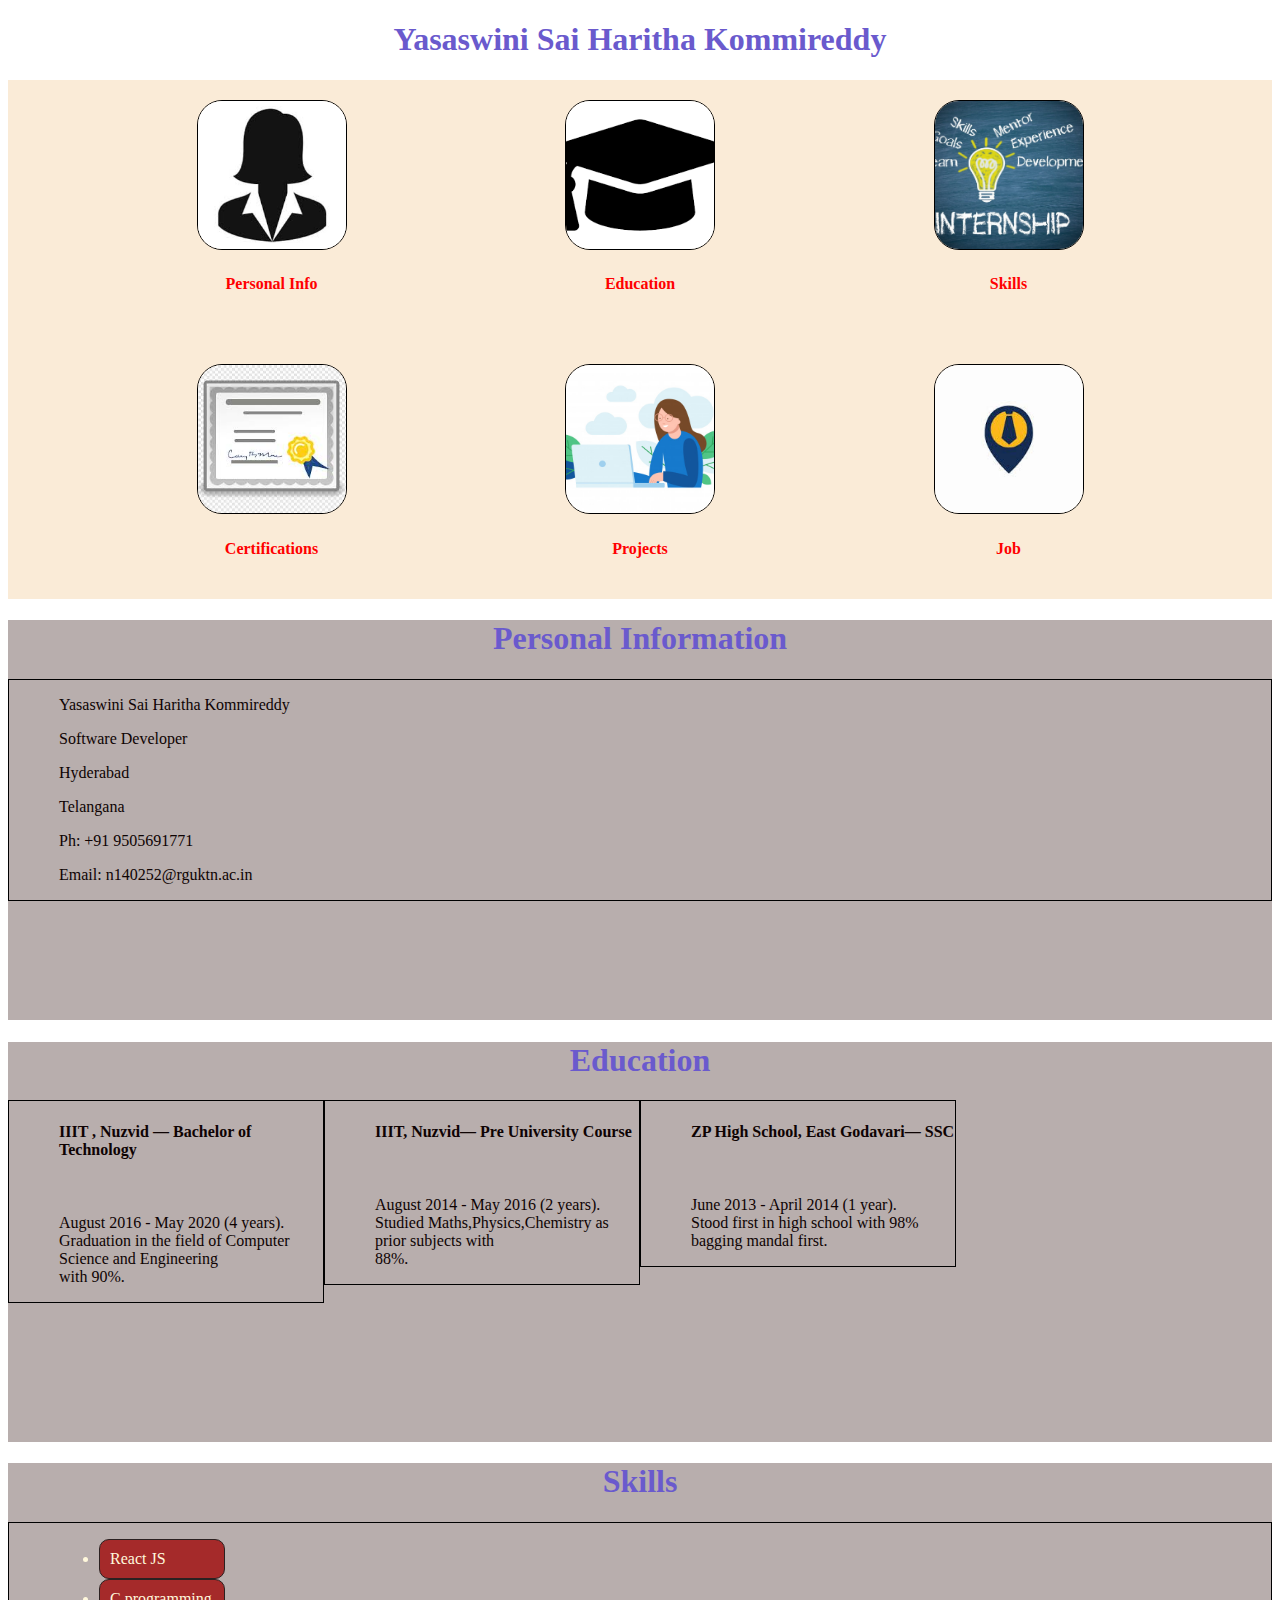
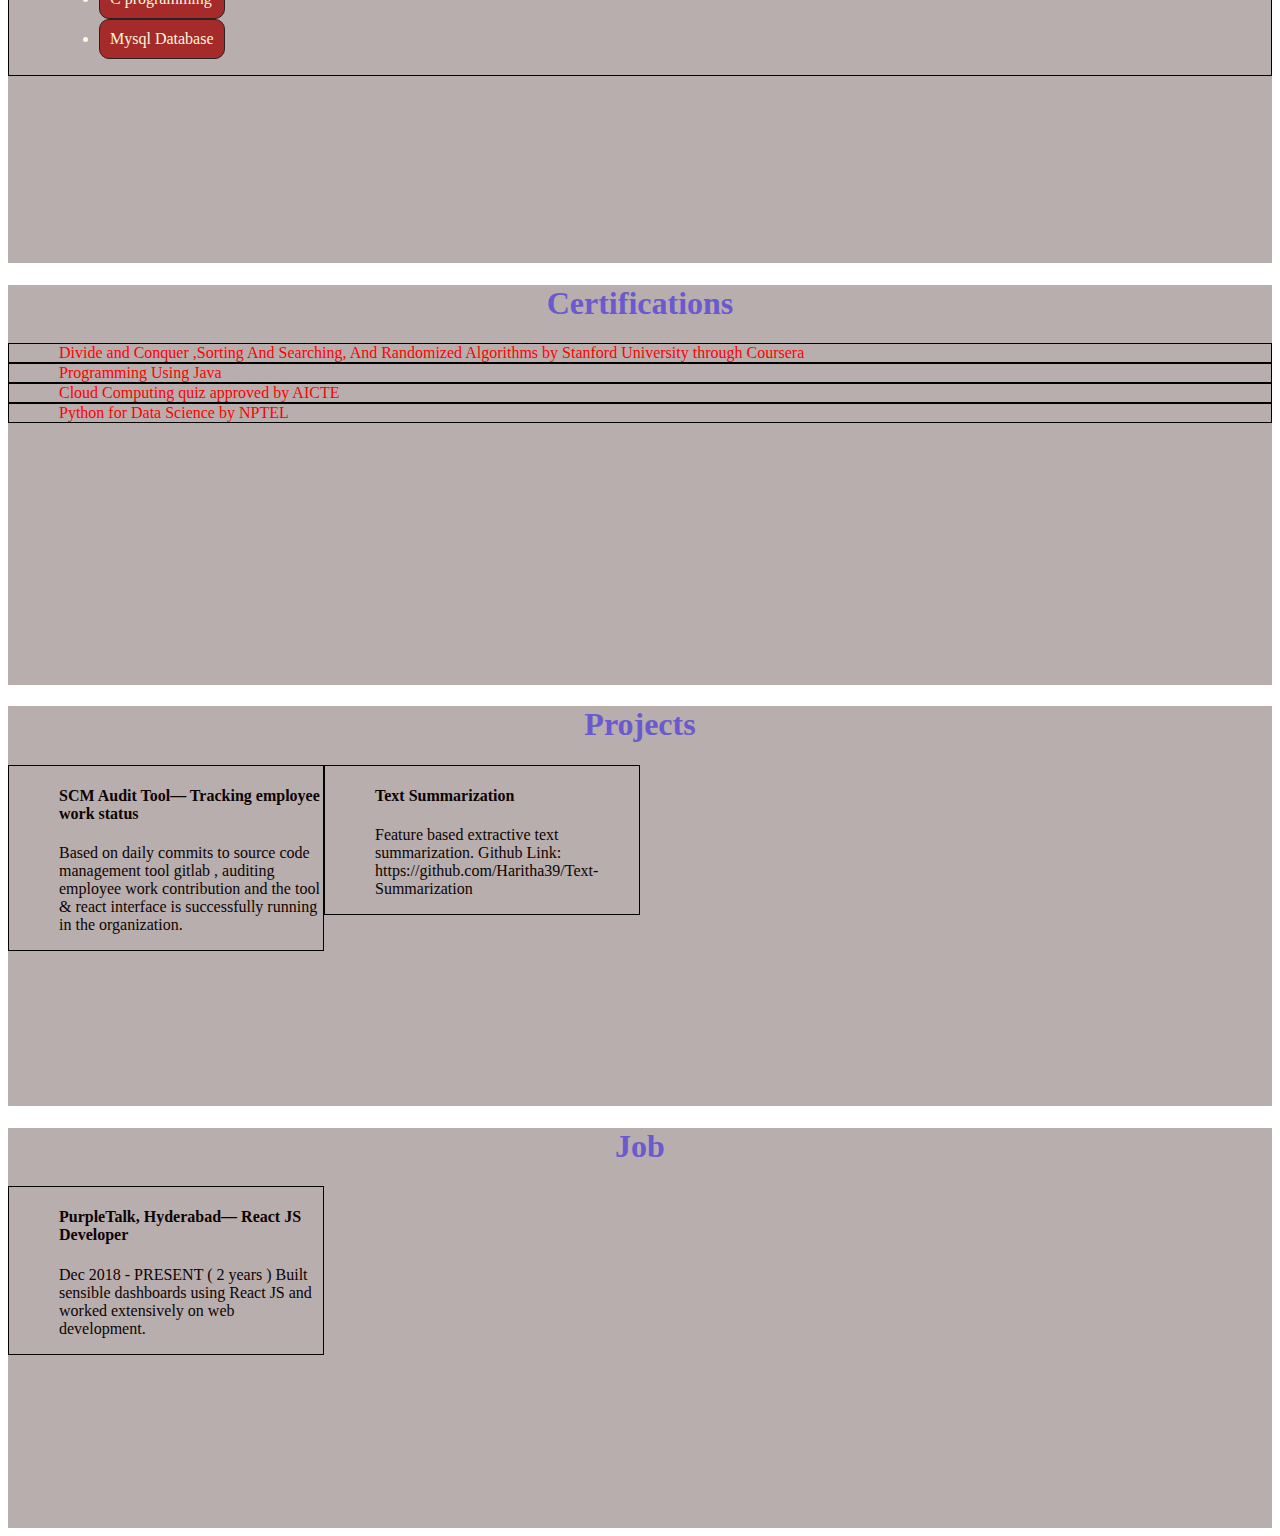
==== Portfolio/index.html @ 4591c731 "basic portfolio done using grid for reponsiveness" ====
<!DOCTYPE html>
<html lang="en">

<head>
    <meta name="viewport" content="width=device-width, initial-scale=1.0">
    <title>Haritha - Portfolio</title>
    <link rel='stylesheet' href='./index.css'>
</head>

<body>
    <div class="name">
        <h1 class="heading">Yasaswini Sai Haritha Kommireddy</h1>
    </div>
    <div class="grid-container">
        <div class='item1'><a href="#personal"><img src='./profile-logo.jpeg' alt="profile-logo">
                <h4 class="image-heading">Personal Info</h4>
            </a></div>
        <div class='item2'><a href="#education"><img src='./graduation-logo.png' alt="graduation-logo">
                <h4 class="image-heading">Education</h4>
            </a></div>
        <div class='item5'><a href="#skills"><img src='./skill-logo.jpg' alt="skill-logo">
                <h4 class="image-heading">Skills</h4>
            </a></div>
        <div class='item3'><a href="#certificates"><img src='./certificate-logo.jpeg' alt="certificate-logo">
                <h4 class="image-heading">Certifications</h4>
            </a></div>
        <div class='item4'><a href="#projects"><img src='./projects-logo.jpg' alt="projects-logo">
                <h4 class="image-heading">Projects</h4>
            </a></div>
        <div class='item6'><a href="#jobs"><img src='./job-logo.jpeg' alt="job-logo">
                <h4 class="image-heading">Job</h4>
            </a></div>
    </div>
    <div id="personal" class="details">
        <h1 class="heading">Personal Information</h1>
        <div class="details-1">
            <p>Yasaswini Sai Haritha Kommireddy</p>
            <p>Software Developer </p>
            <p> Hyderabad</p>
            <p> Telangana</p>
            <p> Ph: +91 9505691771</p>
            <p>Email: n140252@rguktn.ac.in</p>
        </div>
    </div>
    <div id="education" class="details row">
        <h1 class="heading">Education</h1>
        <div class="details-1 col-3">
            <h4>IIIT , Nuzvid — Bachelor of Technology</h4><br>
            <p>August 2016 - May 2020 (4 years).<br>
                Graduation in the field of Computer Science and Engineering<br>
                with 90%.
            </p>
        </div>
        <div class="details-1 col-3">
            <h4>IIIT, Nuzvid— Pre University Course</h4><br>
            <p>August 2014 - May 2016 (2 years).<br>
                Studied Maths,Physics,Chemistry as prior subjects with<br>
                88%.
            </p>
        </div>
        <div class="details-1 col-3">
            <h4>ZP High School, East Godavari— SSC</h4><br>
                <p>June 2013 - April 2014 (1 year).<br>
                Stood first in high school with 98% bagging mandal first.<br>
            </p>
        </div>
    </div>
    <div id="skills" class="details">
        <h1 class="heading">Skills</h1>
        <div class="details-1">
            <ul>
                <li>React JS </li>
                <li>C programming</li>
                <li>Mysql Database</li>
            </ul>
        </div>
    </div>
    <div id="certificates" class="details">
        <h1 class="heading">Certifications</h1>
        <div class="details-1">
            <a href="https://www.coursera.org/account/accomplishments/verify/4DGACBTRZQ93">Divide and Conquer ,Sorting
                And Searching, And Randomized Algorithms by Stanford University through Coursera</a>
        </div>
        <div class="details-1">
            <a href="https://drive.google.com/file/d/1kZ8V78OyvZRoHFcm0tXSHQl-ay0XOqdp/view?usp=sharing">Programming
                Using Java
            </a>
        </div>
        <div class="details-1">
            <a href="https://drive.google.com/drive/u/0/folders/1d4i_DmvesnKfUWrw8G3x-QSy4MI1S6T_">Cloud Computing quiz
                approved by AICTE</a>
        </div>
        <div class="details-1">
            <a href="https://drive.google.com/drive/u/0/folders/1d4i_DmvesnKfUWrw8G3x-QSy4MI1S6T_">Python for Data
                Science by NPTEL</a>
        </div>

    </div>
    <div id="projects" class="details">
        <h1 class="heading">Projects</h1>
        <div class="details-1 col-3">
            <h4>SCM Audit Tool— Tracking employee work status</h4>
            <p>Based on daily commits to source code management tool
                gitlab , auditing employee work contribution and the tool & react
                interface is successfully running in the organization.</p>
        </div>
        <div class="details-1 col-3">
            <h4>Text Summarization</h4>
            <p>Feature based extractive text summarization.
                Github Link: https://github.com/Haritha39/Text-Summarization</p>

        </div>
    </div>
    <div id="jobs" class="details">
        <h1 class="heading">Job</h1>
        <div class="details-1 col-3">
            <h4>PurpleTalk, Hyderabad— React JS Developer</h4>
            <p>Dec 2018 - PRESENT  ( 2 years  )
            Built sensible  dashboards using React JS and worked extensively 
            on  web development.</p>
        </div>
    </div>
</body>

</html>
---- Portfolio/index.css ----
*{
    box-sizing: border-box;
}
img{
    height: 150px;
    width: 150px;
    border: 1px black solid;
    border-radius: 25px;
    object-fit: cover;
}
a{
    text-decoration: none;
    color: red
}
ul{
    width: fit-content;
    text-align: left;
}
li{
    color: cornsilk;
    border: 1px solid rgb(43, 33, 33);
    background-color: brown;
    padding: 10px;
    border-radius: 10px;
}

.name{
    text-align: center;
}
.heading{
    color: slateblue;
}
.grid-container{
    display: grid;
    background-color: antiquewhite;
    grid-template-columns: auto auto auto;
    justify-content: space-evenly;
    padding: 20px;
    grid-gap: 50px;
    align-items: inherit;
}
.image-heading{
    text-align: center;
}

@media only screen and (max-width: 768px){
    .grid-container{
    width: 100%;
    }
    .image-heading{
        text-align: left;
    }
   .item1{
       grid-area: 1 /span 3;
   }
   .item2{
        grid-area: 2 /span 3;
    }
    .item3{
        grid-area:  3 /span 3;
    }
    .item4{
        grid-area:  4 /span 3;
    }
    .item5{
        grid-area:  5 /span 3;
    }
    .item6{
        grid-area:  6 /span 3;
    }
    .details{
        height: auto;
    }
}

.details{
    height: 400px;
    background-color: rgb(184, 174, 173);
    text-align: center;
}

.row{
    clear: both;
    content: "";
    /* display: table; */
}
.details-1{
   float: left;
   padding-left: 50px;
   text-align: left;
   color: rgb(14, 3, 3);
   border: 1px black solid;
}
[class*="col-"] {
    width: 100%;
  }
@media only screen and (min-width: 768px){
    /* .col-1 {width: 8.33%;}
    .col-2 {width: 16.66%;}
    .col-3 {width: 25%;}
    .col-4 {width: 33.33%;}
    .col-5 {width: 41.66%;}
    .col-6 {width: 50%;}
    .col-7 {width: 58.33%;}
    .col-8 {width: 66.66%;}
    .col-9 {width: 75%;}
    .col-10 {width: 83.33%;}
    .col-11 {width: 91.66%;}
    .col-12 {width: 100%;} */
    .details-1{
        width: 100%;
        float: left;
        /* background-color: lightcoral; */
    }
    .details-1.col-3 {
        width: 25%;
    }

}
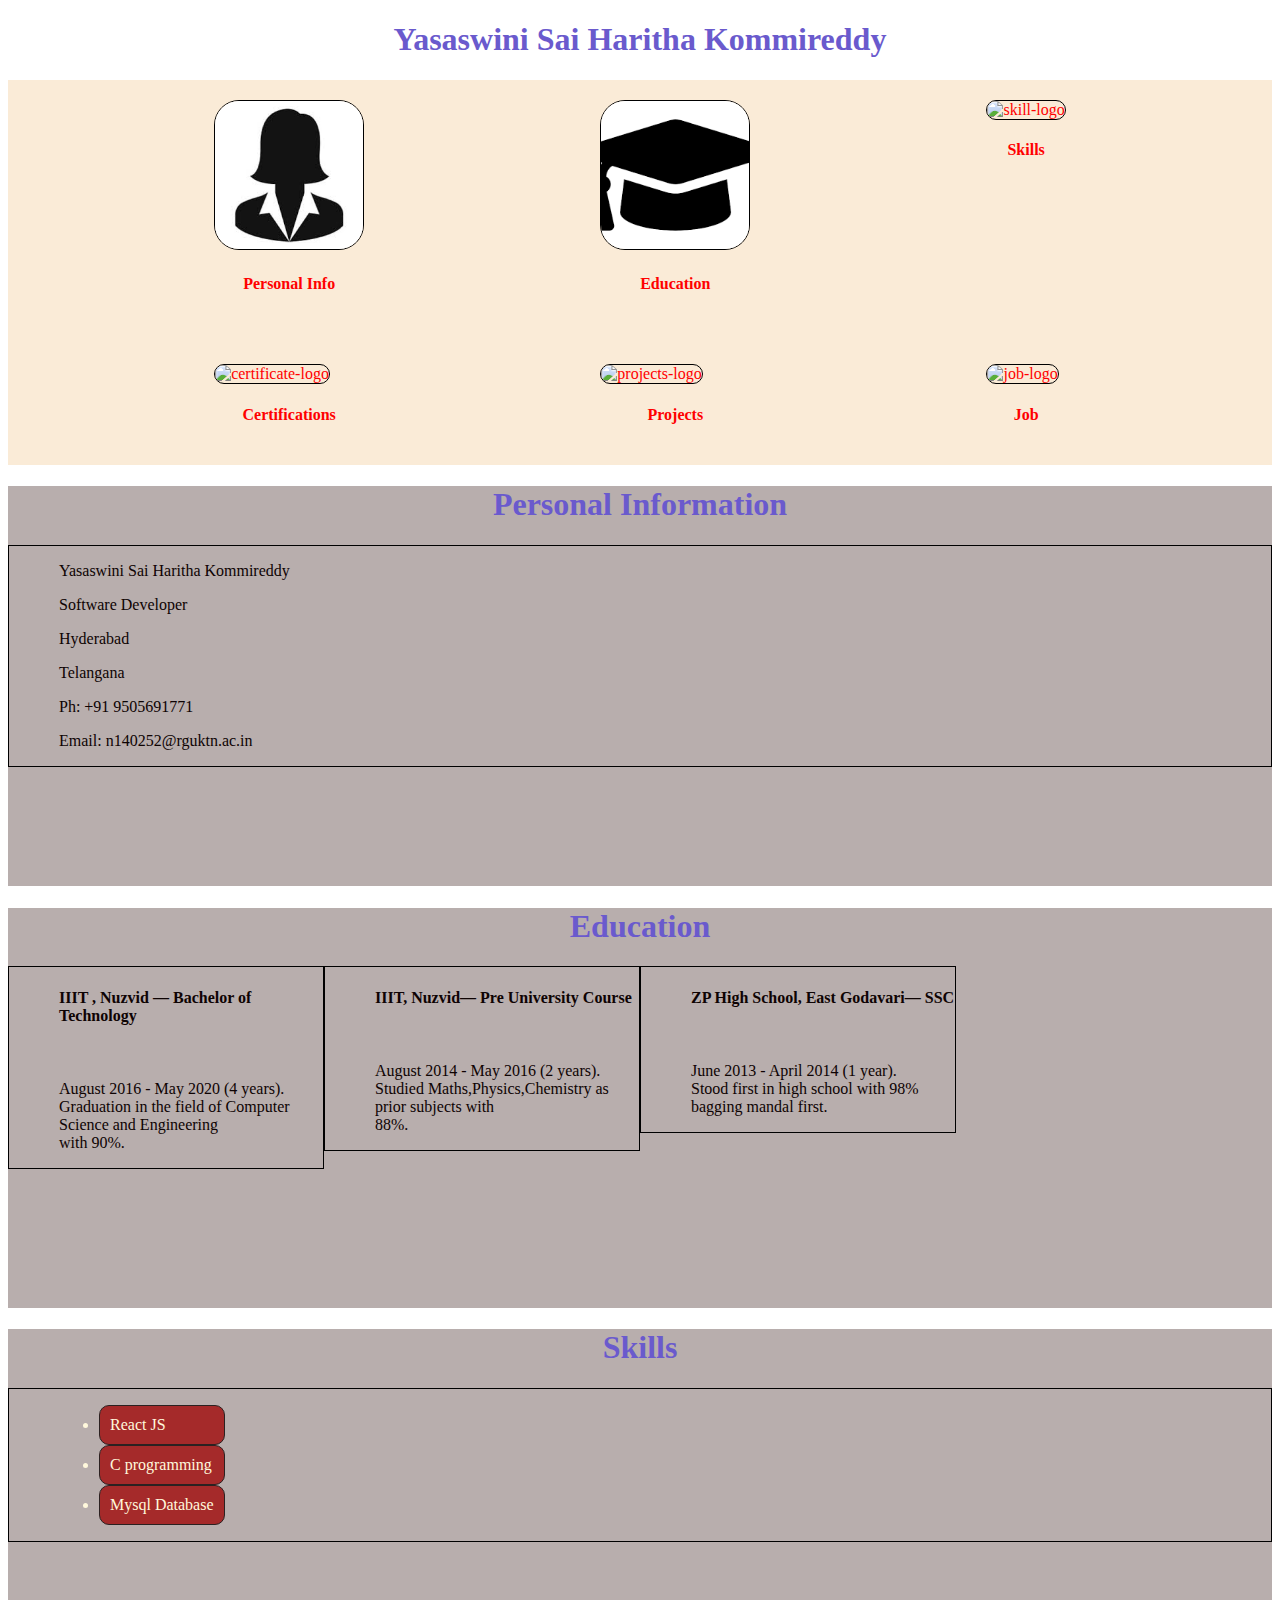
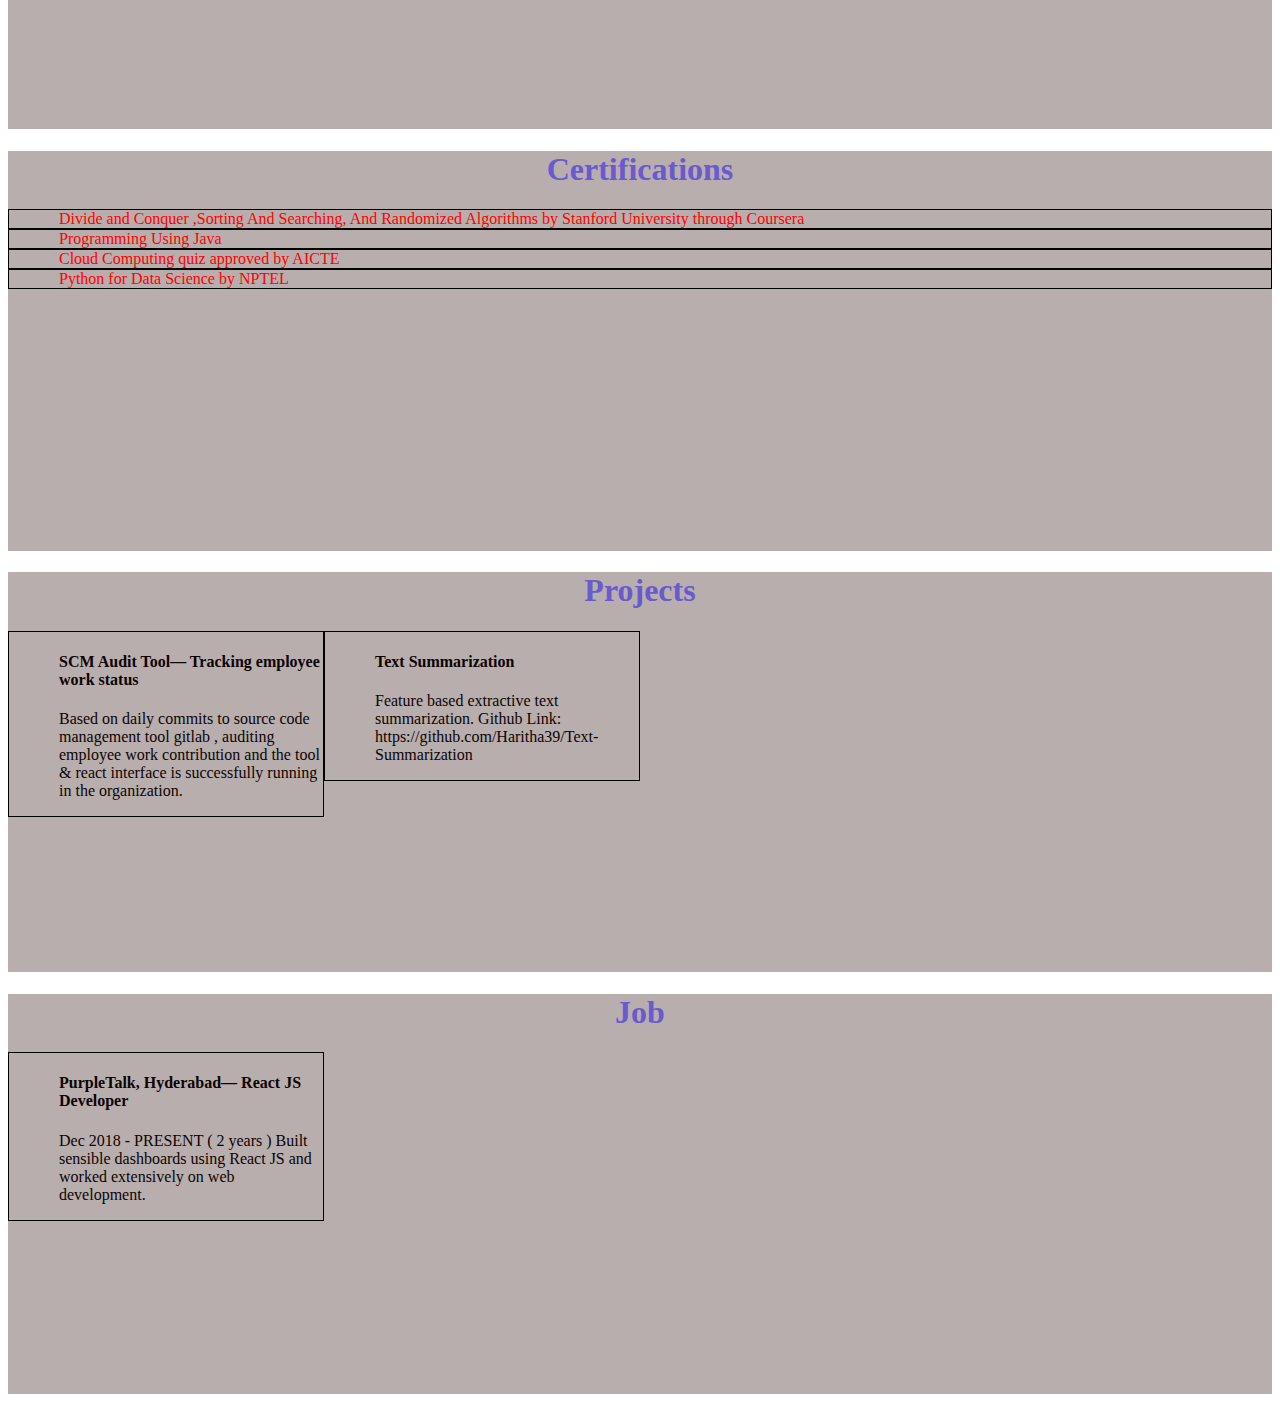
==== commit 597f0d2a: "images updated" ====
--- a/Portfolio/index.html
+++ b/Portfolio/index.html
@@ -18,16 +18,16 @@
         <div class='item2'><a href="#education"><img src='./graduation-logo.png' alt="graduation-logo">
                 <h4 class="image-heading">Education</h4>
             </a></div>
-        <div class='item5'><a href="#skills"><img src='./skill-logo.jpg' alt="skill-logo">
+        <div class='item5'><a href="#skills"><img src='./skill-logo.png' alt="skill-logo">
                 <h4 class="image-heading">Skills</h4>
             </a></div>
-        <div class='item3'><a href="#certificates"><img src='./certificate-logo.jpeg' alt="certificate-logo">
+        <div class='item3'><a href="#certificates"><img src='./certificate-logo.png' alt="certificate-logo">
                 <h4 class="image-heading">Certifications</h4>
             </a></div>
-        <div class='item4'><a href="#projects"><img src='./projects-logo.jpg' alt="projects-logo">
+        <div class='item4'><a href="#projects"><img src='./projects-logo.png' alt="projects-logo">
                 <h4 class="image-heading">Projects</h4>
             </a></div>
-        <div class='item6'><a href="#jobs"><img src='./job-logo.jpeg' alt="job-logo">
+        <div class='item6'><a href="#jobs"><img src='./job-logo.png' alt="job-logo">
                 <h4 class="image-heading">Job</h4>
             </a></div>
     </div>
@@ -78,20 +78,20 @@
     <div id="certificates" class="details">
         <h1 class="heading">Certifications</h1>
         <div class="details-1">
-            <a href="https://www.coursera.org/account/accomplishments/verify/4DGACBTRZQ93">Divide and Conquer ,Sorting
+            <a href="https://www.coursera.org/account/accomplishments/verify/4DGACBTRZQ93" target="_blank">Divide and Conquer ,Sorting
                 And Searching, And Randomized Algorithms by Stanford University through Coursera</a>
         </div>
         <div class="details-1">
-            <a href="https://drive.google.com/file/d/1kZ8V78OyvZRoHFcm0tXSHQl-ay0XOqdp/view?usp=sharing">Programming
+            <a href="https://drive.google.com/file/d/1kZ8V78OyvZRoHFcm0tXSHQl-ay0XOqdp/view?usp=sharing" target="_blank">Programming
                 Using Java
             </a>
         </div>
         <div class="details-1">
-            <a href="https://drive.google.com/drive/u/0/folders/1d4i_DmvesnKfUWrw8G3x-QSy4MI1S6T_">Cloud Computing quiz
+            <a href="https://drive.google.com/drive/u/0/folders/1d4i_DmvesnKfUWrw8G3x-QSy4MI1S6T_" target="_blank">Cloud Computing quiz
                 approved by AICTE</a>
         </div>
         <div class="details-1">
-            <a href="https://drive.google.com/drive/u/0/folders/1d4i_DmvesnKfUWrw8G3x-QSy4MI1S6T_">Python for Data
+            <a href="https://drive.google.com/drive/u/0/folders/1d4i_DmvesnKfUWrw8G3x-QSy4MI1S6T_" target="_blank">Python for Data
                 Science by NPTEL</a>
         </div>
 
